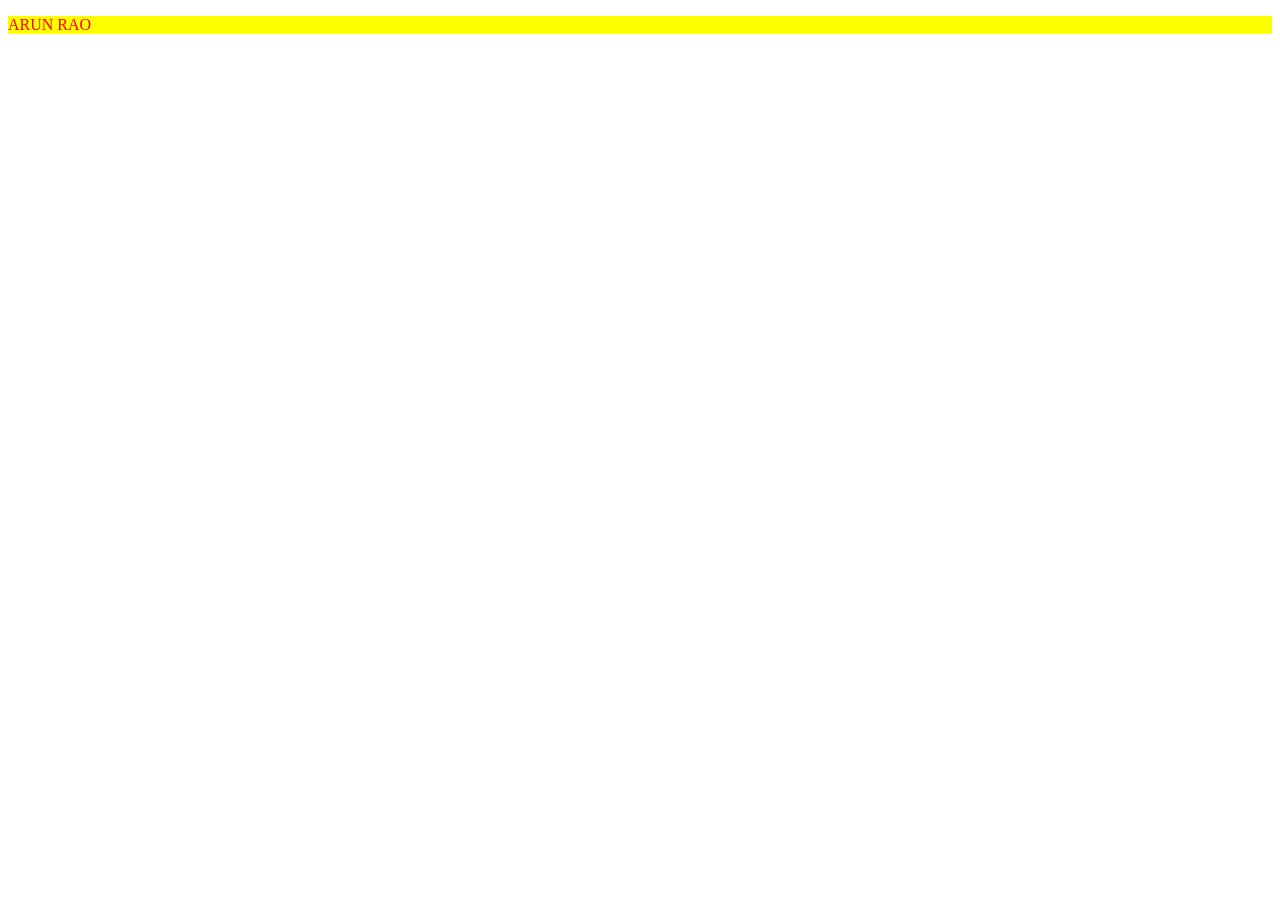
==== raosahab/arun.html @ b751ec64 "added css" ====
<!DOCTYPE html>
<html lang="en">
<head>
    <meta charset="UTF-8">
    <meta name="viewport" content="width=device-width, initial-scale=1.0">
    <title>Document</title>
</head>
<body>
    <link rel="stylesheet" href="arun.css">
    <p> ARUN RAO</p>
</body>
</html>
---- raosahab/arun.css ----
p {
    color: red;
    background-color: yellow;
    border-color: black;
}
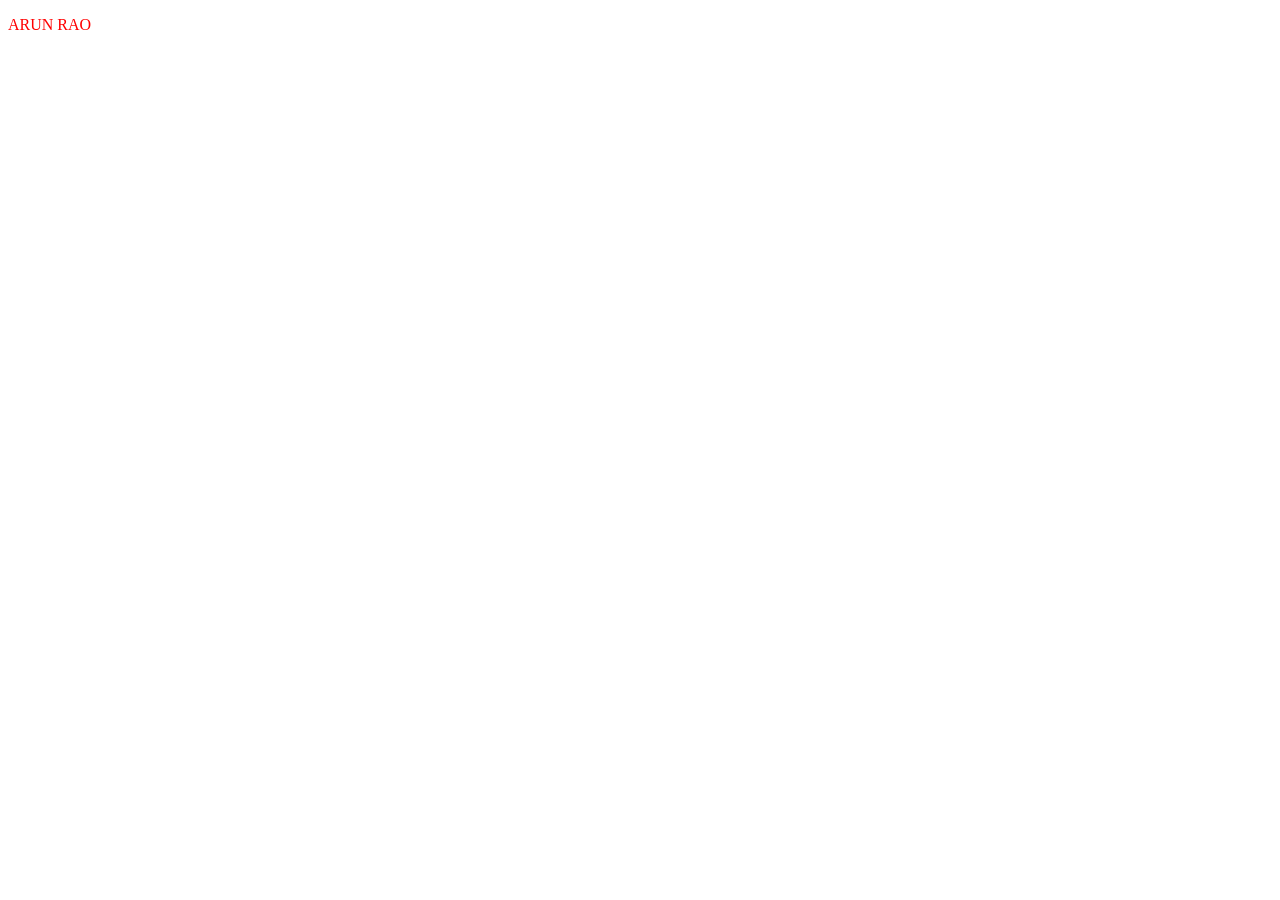
==== commit b69ff501: "added css" ====
--- a/raosahab/arun.html
+++ b/raosahab/arun.html
@@ -7,6 +7,6 @@
 </head>
 <body>
     <link rel="stylesheet" href="arun.css">
-    <p> ARUN RAO</p>
+    <p> ARUN RAO </p>
 </body>
 </html>
--- a/raosahab/arun.css
+++ b/raosahab/arun.css
@@ -1,5 +1,4 @@
-p {
-    color: red;
-    background-color: yellow;
-    border-color: black;
+p
+{
+    color:red;
 }
